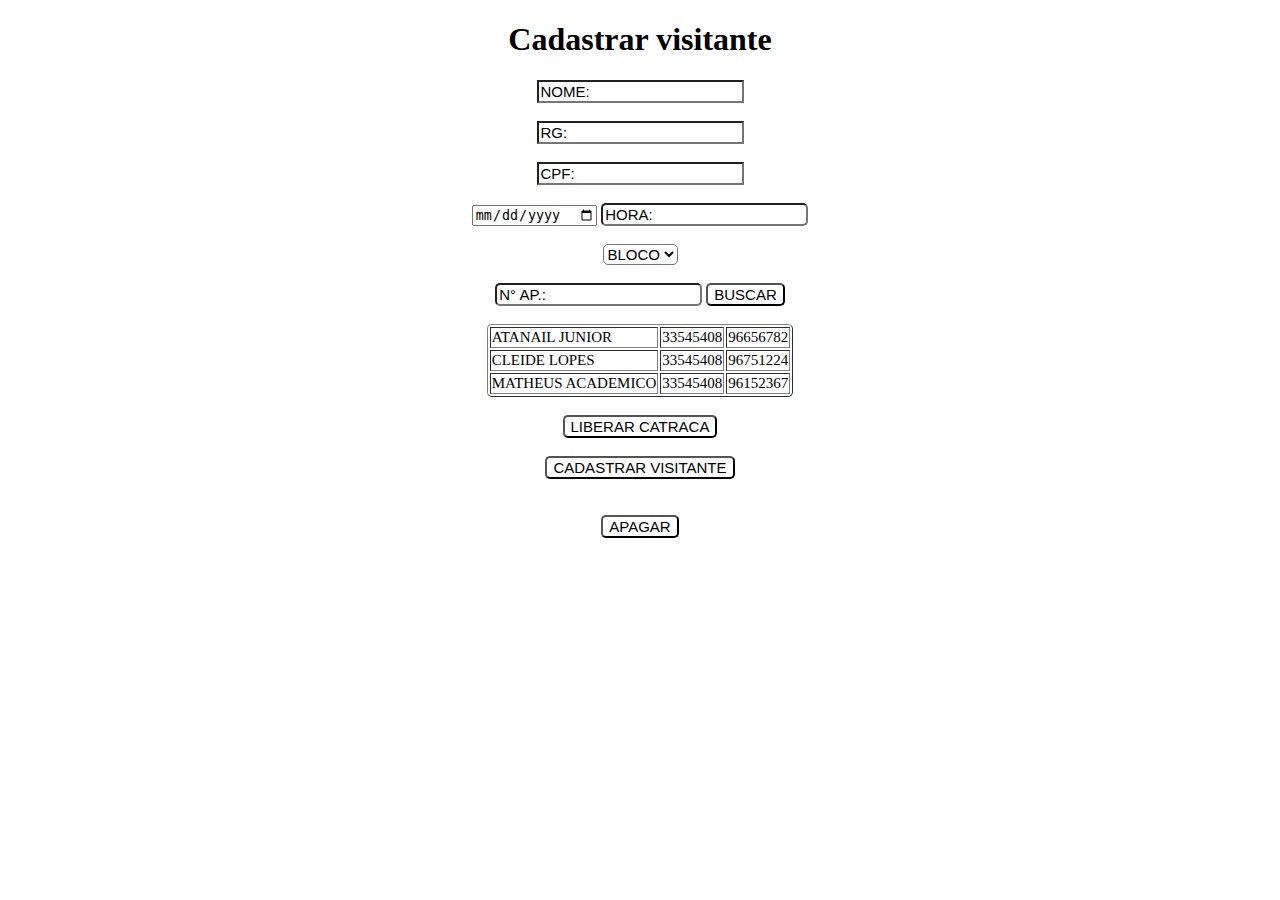
==== Cadastrar Visitante.html @ 9d9c61e3 "Add files via upload" ====
<!DOCTYPE html>
<html>
<head>
  <meta charset="utf-8">
  <meta name="viewport" content="width=device-width">
  <title>JS Bin</title>
</head>
<body>
<!DOCTYPE html>
<html>
  <link href="C:\Users\Junior\Desktop\Design.css" rel="stylesheet">
<head>
  <meta charset="utf-8">
  <meta name="viewport" content="width=device-width">
  <title>JS Bin</title>
</head>
<body> <div id=tudo align=center>
  
  

  <h1 align=center div id="Titulo">Cadastrar visitante
  </h1>
  
  <input div id="CADASTRO"
         type=text
         value="NOME: "
         style="background:white
         !important;
         solid #ba 
         !important; 
         font-size:15px"><BR><BR>
  
    <input div id="CADASTRO"
         type=text
         value="RG: "
         style="background:white
         !important;
         solid #ba 
         !important; 
         font-size:15px"><BR><BR>

 <input div id="CADASTRO"
         type=text
         value="CPF:"
         style="background:white
         !important;
         solid #ba 
         !important; 
         font-size:15px ">
</textarea>
  
 <BR><BR>
    <input type="date">
    <input div id="CODIGO"
         type=text
         value="HORA:"
         style="background:white
         !important;
         solid #ba 
         !important; 
         font-size:15px 
         !important;
         -webkit-border-radius:5px;"><BR><BR>

<select  div id="CODIGO1"
         type=button value="buscar"
         style="background:white
         !important;
         solid #ba 
         !important; 
         font-size:15px 
         !important;
         -webkit-border-radius:5px;">
         <option>BLOCO</option>
         <option value="http://">1</option>
         <option value="http://">2</option>
         <option value="http://">3</option>
</select>
</textarea>
    
<br><br>
    
 <input div id="CODIGO"
         type=text
         value="N° AP.:"
         style="background:white
         !important;
         solid #ba 
         !important; 
         font-size:15px 
         !important;
         -webkit-border-radius:5px;">

  <input 
         type=button value="BUSCAR"
         style="background:white
         !important;
         solid #ba 
         !important; 
         font-size:15px 
         !important;
         -webkit-border-radius:5px;"> <BR><BR>
		 </input>
   
  <table 
         border=1 style="background:white 
         !important;
         solid #ba 
         !important; 
         font-size:15px 
         !important;
         -webkit-border-radius:5px;">
        <tr>
        <td>ATANAIL JUNIOR</td>
        <td>33545408</td>
        <td>96656782 </td>
		
		

        </tr>
        <tr>
        <td>CLEIDE LOPES</td>
        <td>33545408</td>
        <td>96751224 </td>
	
        </tr>
        <tr>
        <td>MATHEUS ACADEMICO</td>
        <td>33545408</td>
        <td>96152367 </td>
	
        </tr>
</table>
    
<BR>
    
      
</select>
   
        <input
         type=button value="LIBERAR CATRACA"
         style="background:white
         !important;
         solid #ba 
         !important; 
         font-size:15px 
         !important;
         -webkit-border-radius:5px;"><BR><BR>
  
      <input
         type=button value="CADASTRAR VISITANTE"
         style="background:white
         !important;
         solid #ba 
         !important; 
         font-size:15px 
         !important;
         -webkit-border-radius:5px;">
   

      </input><BR><BR><BR>
    
          <input
         type=button value="APAGAR"
         style="background:white
         !important;
         solid #ba 
         !important; 
         font-size:15px 
         !important;
         -webkit-border-radius:5px;">

</body>
</html>
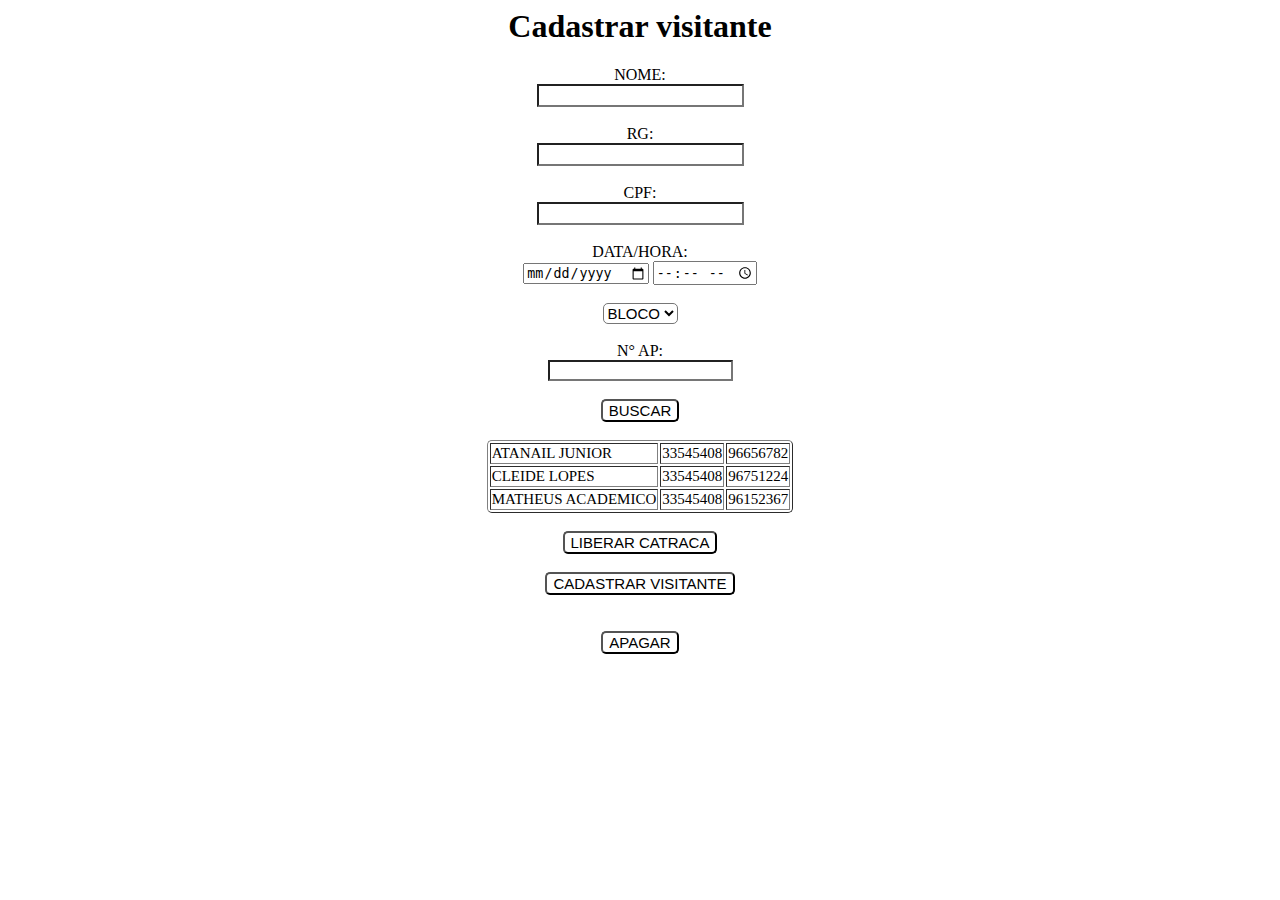
==== commit facbae88: "Update Cadastrar Visitante.html" ====
--- a/Cadastrar Visitante.html
+++ b/Cadastrar Visitante.html
@@ -1,4 +1,3 @@
-<!DOCTYPE html>
 <html>
 <head>
   <meta charset="utf-8">
@@ -16,32 +15,38 @@
 </head>
 <body> <div id=tudo align=center>
   
+
   
-
-  <h1 align=center div id="Titulo">Cadastrar visitante
-  </h1>
+  <h1 align=center div id="Titulo">Cadastrar visitante </h1>
   
+  <form action="#" method="post">
+  
+  NOME: <br>
   <input div id="CADASTRO"
+  required=”required” name="Preencha o campo!"
          type=text
-         value="NOME: "
+         value=""
          style="background:white
          !important;
          solid #ba 
          !important; 
          font-size:15px"><BR><BR>
   
+	  RG: <br>
     <input div id="CADASTRO"
+	required=”required” name="Preencha o campo!"
          type=text
-         value="RG: "
+         
          style="background:white
          !important;
          solid #ba 
          !important; 
          font-size:15px"><BR><BR>
 
+		 CPF: <BR>
  <input div id="CADASTRO"
+ required=”required” name="Preencha o campo!"
          type=text
-         value="CPF:"
          style="background:white
          !important;
          solid #ba 
@@ -50,20 +55,19 @@
 </textarea>
   
  <BR><BR>
-    <input type="date">
+ 
+   DATA/HORA:<br>
+    <input div id="CODIGO" type="date">
+	
     <input div id="CODIGO"
-         type=text
-         value="HORA:"
-         style="background:white
-         !important;
-         solid #ba 
-         !important; 
-         font-size:15px 
-         !important;
-         -webkit-border-radius:5px;"><BR><BR>
+         type="TIME"
+		 
+        <BR><BR><BR>
 
 <select  div id="CODIGO1"
-         type=button value="buscar"
+required=”required” 
+name="Preencha o campo!"
+         type="button"
          style="background:white
          !important;
          solid #ba 
@@ -71,6 +75,7 @@
          font-size:15px 
          !important;
          -webkit-border-radius:5px;">
+		 
          <option>BLOCO</option>
          <option value="http://">1</option>
          <option value="http://">2</option>
@@ -79,27 +84,30 @@
 </textarea>
     
 <br><br>
-    
- <input div id="CODIGO"
-         type=text
-         value="N° AP.:"
+      N° AP: <br>
+		<input div id="CODIGO"
+         type="text"
+         style="background:white"
+		 required=”required” name="Preencha o campo!"
+         !important;
+         solid #ba 
+         !important; 
+         font-size:15px 
+         !important;
+         -webkit-border-radius:5px;">
+		 <BR><BR>
+		 
+		 <input 
+         type="submit" value="BUSCAR"  
          style="background:white
          !important;
          solid #ba 
          !important; 
          font-size:15px 
          !important;
-         -webkit-border-radius:5px;">
-
-  <input 
-         type=button value="BUSCAR"
-         style="background:white
-         !important;
-         solid #ba 
-         !important; 
-         font-size:15px 
-         !important;
-         -webkit-border-radius:5px;"> <BR><BR>
+         -webkit-border-radius:5px;"> 
+		 
+		 <BR><BR>
 		 </input>
    
   <table 
@@ -171,4 +179,4 @@
          -webkit-border-radius:5px;">
 
 </body>
-</html>+</html>
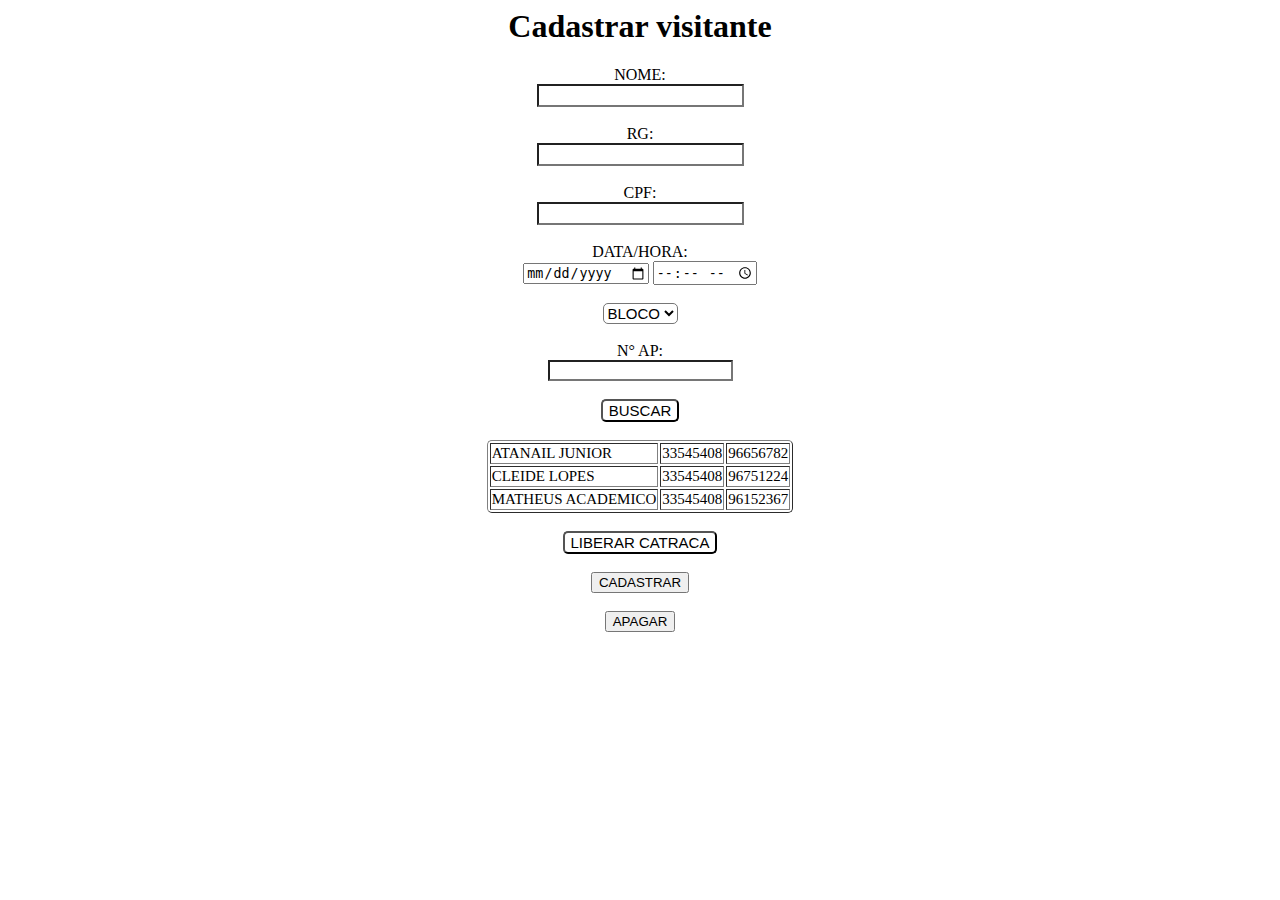
==== commit c7924499: "Update Cadastrar Visitante.html" ====
--- a/Cadastrar Visitante.html
+++ b/Cadastrar Visitante.html
@@ -5,9 +5,8 @@
   <title>JS Bin</title>
 </head>
 <body>
-<!DOCTYPE html>
 <html>
-  <link href="C:\Users\Junior\Desktop\Design.css" rel="stylesheet">
+  <link href="C:\Users\unicesumar\Desktop\Design.css" rel="stylesheet">
 <head>
   <meta charset="utf-8">
   <meta name="viewport" content="width=device-width">
@@ -21,9 +20,11 @@
   
   <form action="#" method="post">
   
-  NOME: <br>
+	NOME: <br>
+	
   <input div id="CADASTRO"
-  required=”required” name="Preencha o campo!"
+		 required=”required” 
+		 name="Preencha o campo!"
          type=text
          value=""
          style="background:white
@@ -32,20 +33,22 @@
          !important; 
          font-size:15px"><BR><BR>
   
-	  RG: <br>
-    <input div id="CADASTRO"
-	required=”required” name="Preencha o campo!"
+	RG: <br>
+	
+		 <input div id="CADASTRO"
+		 required=”required” 
+		 name="Preencha o campo!"
          type=text
-         
          style="background:white
          !important;
          solid #ba 
          !important; 
          font-size:15px"><BR><BR>
-
-		 CPF: <BR>
- <input div id="CADASTRO"
- required=”required” name="Preencha o campo!"
+	
+	CPF: <BR>
+	
+		 <input div id="CADASTRO"
+		 required=”required” name="Preencha o campo!"
          type=text
          style="background:white
          !important;
@@ -57,16 +60,21 @@
  <BR><BR>
  
    DATA/HORA:<br>
-    <input div id="CODIGO" type="date">
+    <input div id="CODIGO" type="date"
+	required=”required” 
+		 name="Preencha o campo!">
 	
-    <input div id="CODIGO"
+	
+    <input 
+		 div id="CODIGO"
          type="TIME"
-		 
-        <BR><BR><BR>
+		 required=”required” 
+		 name="Preencha o campo!">
+        <BR><BR>
 
 <select  div id="CODIGO1"
-required=”required” 
-name="Preencha o campo!"
+		 required=”required” 
+		 name="Preencha o campo!"
          type="button"
          style="background:white
          !important;
@@ -84,11 +92,13 @@
 </textarea>
     
 <br><br>
+
       N° AP: <br>
 		<input div id="CODIGO"
          type="text"
          style="background:white"
-		 required=”required” name="Preencha o campo!"
+		 required=”required” 
+		 name="Preencha o campo!"
          !important;
          solid #ba 
          !important; 
@@ -97,7 +107,11 @@
          -webkit-border-radius:5px;">
 		 <BR><BR>
 		 
-		 <input 
+		 <input onclick="myFunction()"
+		 <script
+		 function myFunction() {
+		 alert("I am an alert box!");
+		 }
          type="submit" value="BUSCAR"  
          style="background:white
          !important;
@@ -108,7 +122,7 @@
          -webkit-border-radius:5px;"> 
 		 
 		 <BR><BR>
-		 </input>
+		 
    
   <table 
          border=1 style="background:white 
@@ -124,7 +138,6 @@
         <td>96656782 </td>
 		
 		
-
         </tr>
         <tr>
         <td>CLEIDE LOPES</td>
@@ -146,7 +159,7 @@
 </select>
    
         <input
-         type=button value="LIBERAR CATRACA"
+         type=submit value="LIBERAR CATRACA"
          style="background:white
          !important;
          solid #ba 
@@ -155,28 +168,27 @@
          !important;
          -webkit-border-radius:5px;"><BR><BR>
   
-      <input
-         type=button value="CADASTRAR VISITANTE"
-         style="background:white
-         !important;
-         solid #ba 
-         !important; 
-         font-size:15px 
-         !important;
-         -webkit-border-radius:5px;">
+<button 
+		onclick="myFunction1()"
+		-webkit-border-radius:5px;>CADASTRAR
+</button>
+
+<script>
+		function myFunction1() {
+		confirm("DADOS CADASTRADOS COM SUCESSO");
+}
+</script>
    
+      <BR><br>
+<button 
+		onclick="myFunction()"
+		-webkit-border-radius:5px;>APAGAR
+</button>
 
-      </input><BR><BR><BR>
-    
-          <input
-         type=button value="APAGAR"
-         style="background:white
-         !important;
-         solid #ba 
-         !important; 
-         font-size:15px 
-         !important;
-         -webkit-border-radius:5px;">
-
+<script>
+function myFunction() {
+    alert("DESEJA MESMO APAGAR OS CAMPOS?");
+}
+</script>
 </body>
 </html>
